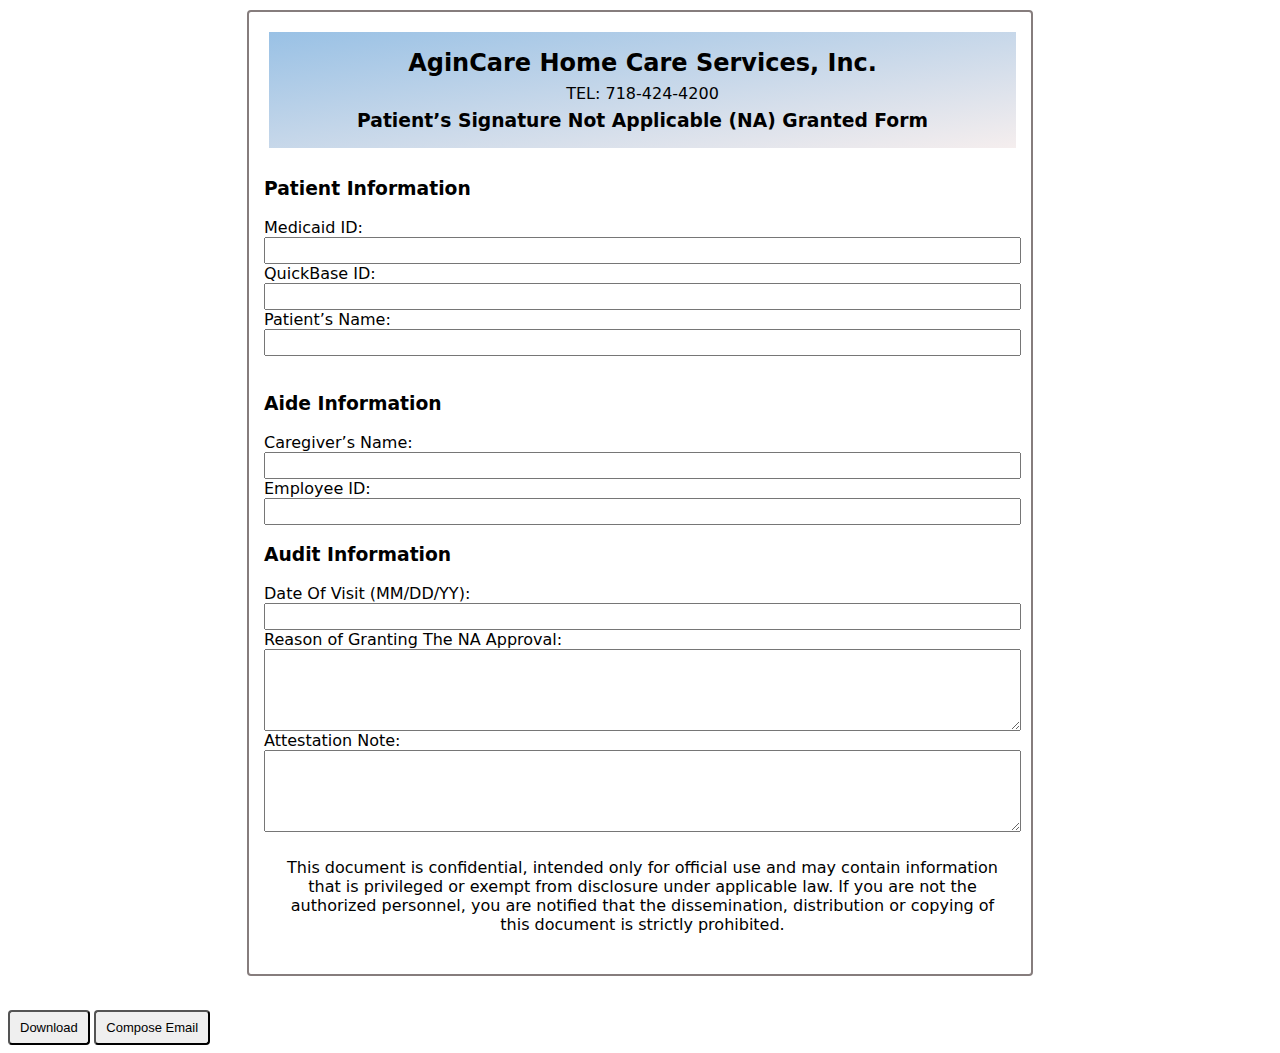
==== index.html @ d2e8d278 "index.html" ====
<html>
<head>
<!-- -------------PDF GENERATEOR --------------- -->

<script src="https://ajax.googleapis.com/ajax/libs/jquery/1.11.3/jquery.min.js"></script>
<link rel="stylesheet" href="https://kendo.cdn.telerik.com/2017.1.223/styles/kendo.common.min.css" />
<script src="https://kendo.cdn.telerik.com/2017.1.223/js/jszip.min.js"></script>
<script src="https://kendo.cdn.telerik.com/2017.1.223/js/kendo.all.min.js"></script>
<link rel="stylesheet" href="styles.css">
</head>
<body>
    
    <div id="example">
    <div class="box wide hidden-on-narrow">
    </div>

    <div class="page-container hidden-on-narrow">
        <div class="pdf-page size-a4">
            <page size="A4">
               
               <!-- PDF CONTENT START -->

               <div class="elem">

    <div class="heading">
    <h2 class="top">AginCare Home Care Services, Inc.</h2>
    <p class="top">TEL: 718-424-4200</p>
    <h3 class="top">Patient’s Signature Not Applicable (NA) Granted Form</h3>
    </div>
    <form id="patientForm">
        <h3 class="menuHeading">Patient Information</h3>
        
        <label for="medicaidID">Medicaid ID:</label>
        <input type="text" class="typeInput" name="medicaidID" ><br>
        <label for="quickBaseID">QuickBase ID:</label>
        <input id="qbID" type="text" class="typeInput" name="quickBaseID" ><br>
        <label for="patientName">Patient’s Name:</label>
        <input type="text" class="typeInput" name="patientName" ><br><br>
        
        <h3 class="menuHeading">Aide Information</h3>
        <label for="caregiverName">Caregiver’s Name:</label>
        <input type="text" class="typeInput" name="caregiverName" >

        <label for="employeeID">Employee ID:</label>
        <input id="wID" type="text" class="typeInput" name="employeeID" >

        <h3 class="menuHeading">Audit Information</h3>
        <label for="dateOfVisit">Date Of Visit (MM/DD/YY):</label>
        <input Id="dt" type="text" class="typeInput" name="dateOfVisit" ><br>

        <label for="reasonOfApproval">Reason of Granting The NA Approval:</label>
        <textarea id="reasonOfApproval" class="typeInput" name="reasonOfApproval" rows="4" cols="50" ></textarea>

        <label for="attestationNote">Attestation Note:</label><br>
        <textarea id="attestationNote" class="typeInput" name="attestationNote" rows="4" cols="50"></textarea><br>

    </form>

    <p class="footer">This document is confidential, intended only for official use and may contain information that is privileged or exempt 
    from disclosure under applicable law. If you are not the authorized personnel, you are notified that the dissemination, 
    distribution or copying of this document is strictly prohibited.</p>

</div>

               <!-- PDF CONTENT END -->
            </page>
           
        </div>
    </div>
    
    <div class="responsive-message"></div>
  <div class="btn">
    <button id="pdf-generate">Download</button>
    <button id="pdf-generate" onclick="composeOutlookEmail()">Compose Email</button>
  </div>


    <!-- Load Pako ZLIB library to enable PDF compression -->
    <!-- <script src="../content/shared/js/pako.min.js"></script> -->


</div>

<script type="text/javascript">
       $('#pdf-generate').click(function(){
         getPDF('.pdf-page');
       })
</script>
<script src="index.js"></script>
</body>
</html>
---- styles.css ----
/*
    Use the DejaVu Sans font for display and embedding in the PDF file.
    The standard PDF fonts have no support for Unicode characters.
*/
.pdf-page {
    font-family: "DejaVu Sans", "Arial", sans-serif;
    
}

* {
    box-sizing: border-box;
}
body {
      font-family: 'Montserrat', sans-serif;
}
page[size="A4"] {  
  width: 790px;
  height: 1000px; 
}
page {
  background: white; 
  display: block;
  margin: 0 auto;
}

.elem {
    
        padding: 10px 10px 0px 15px;
        border: 2px solid rgb(134, 125, 125);
        margin: 10px 2px 10px 2px;
        border-radius: 4px;
        
    }
.heading {
        text-align: center;
        padding: 10px 10px 10px 10px;
        margin: 10px 5px 30px 5px;
        background-image: linear-gradient(to bottom right, rgb(153, 193, 229), rgb(245, 238, 238));  
        /* background-color: rgb(209, 218, 223); */
    }

.footer {
    text-align: center;
        padding: 10px 10px 10px 10px;
        margin: 10px 5px 30px 5px;
}

    .typeInput {
        width: 100%;
        font-size: 18px;
    }
    #patientForm {
        text-align: start;
    }
    #pdf-generate {
        padding: 8px 10px;
        font-size: small;
        border-radius: 4px;
    }
    #pdf-generate:hover {
        background-color: rgb(58, 128, 172);
        
    }

    .top {
        margin: 7px 0px;
    }
    #attestationNote, #reasonOfApproval {
        padding: 0px 10px;
        width: 100%;
    }

    /*
            Use the DejaVu Sans font for display and embedding in the PDF file.
            The standard PDF fonts have no support for Unicode characters.
        */
        .pdf-page {
            font-family: "DejaVu Sans", "Arial", sans-serif;
            
        }
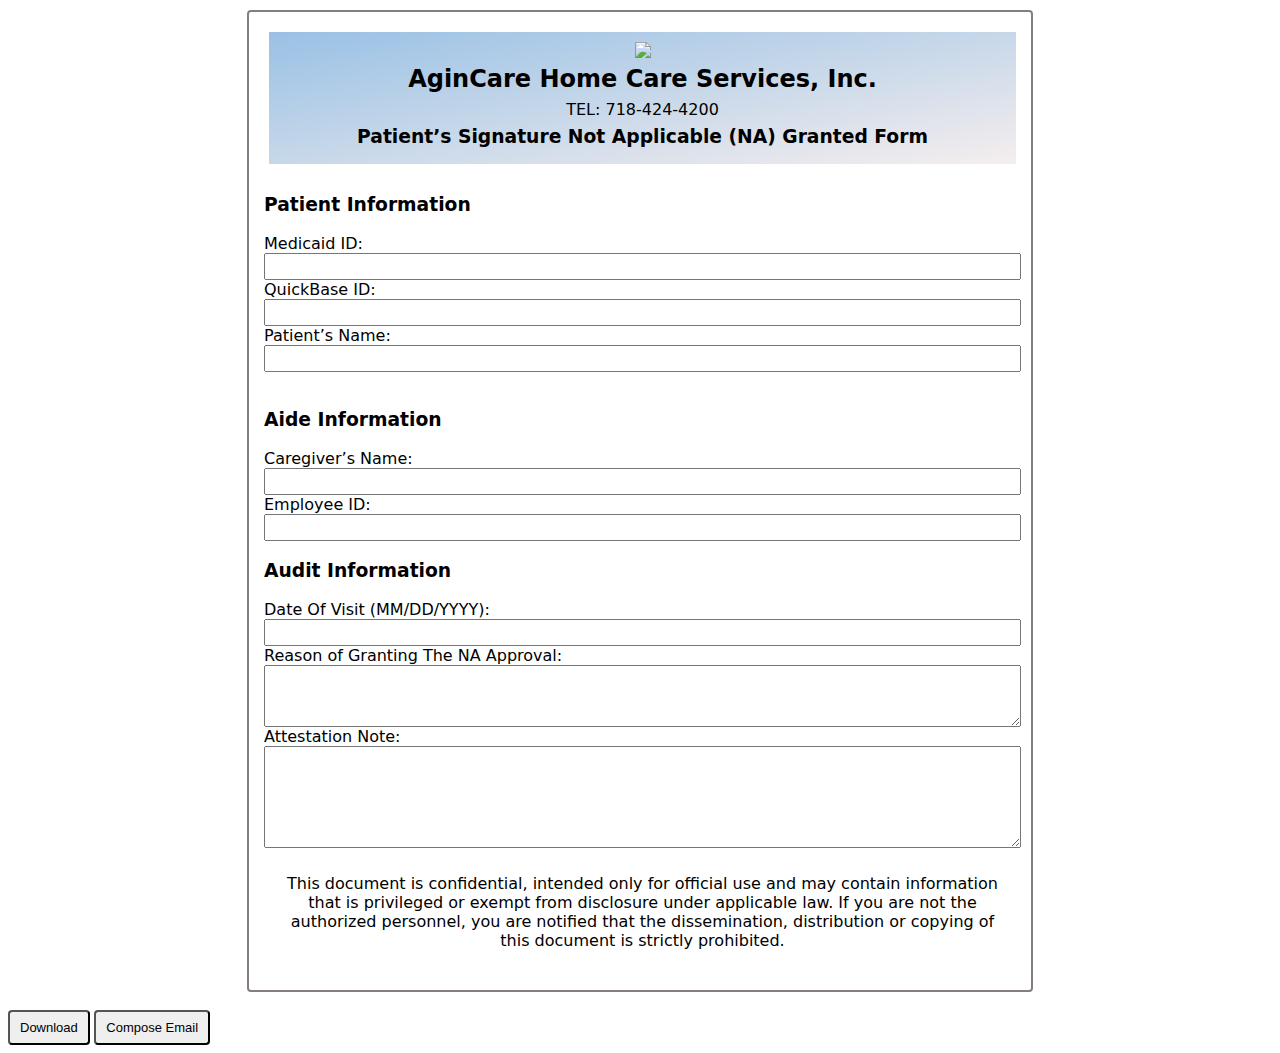
==== commit c8aca810: "Update index.html" ====
--- a/index.html
+++ b/index.html
@@ -23,9 +23,14 @@
                <div class="elem">
 
     <div class="heading">
+    <div class="logo">
+        <img src="alogo.png" >
+    </div>
+    <div class="text">
     <h2 class="top">AginCare Home Care Services, Inc.</h2>
     <p class="top">TEL: 718-424-4200</p>
     <h3 class="top">Patient’s Signature Not Applicable (NA) Granted Form</h3>
+    </div>
     </div>
     <form id="patientForm">
         <h3 class="menuHeading">Patient Information</h3>
@@ -45,14 +50,14 @@
         <input id="wID" type="text" class="typeInput" name="employeeID" >
 
         <h3 class="menuHeading">Audit Information</h3>
-        <label for="dateOfVisit">Date Of Visit (MM/DD/YY):</label>
+        <label for="dateOfVisit">Date Of Visit (MM/DD/YYYY):</label>
         <input Id="dt" type="text" class="typeInput" name="dateOfVisit" ><br>
 
         <label for="reasonOfApproval">Reason of Granting The NA Approval:</label>
-        <textarea id="reasonOfApproval" class="typeInput" name="reasonOfApproval" rows="4" cols="50" ></textarea>
+        <textarea id="reasonOfApproval" type="text" class="typeInput" name="reasonOfApproval" rows="3" ></textarea>
 
         <label for="attestationNote">Attestation Note:</label><br>
-        <textarea id="attestationNote" class="typeInput" name="attestationNote" rows="4" cols="50"></textarea><br>
+        <textarea id="attestationNote" type="text" class="typeInput" name="attestationNote" rows="5"></textarea><br>
 
     </form>
 
@@ -78,7 +83,6 @@
     <!-- Load Pako ZLIB library to enable PDF compression -->
     <!-- <script src="../content/shared/js/pako.min.js"></script> -->
 
-
 </div>
 
 <script type="text/javascript">
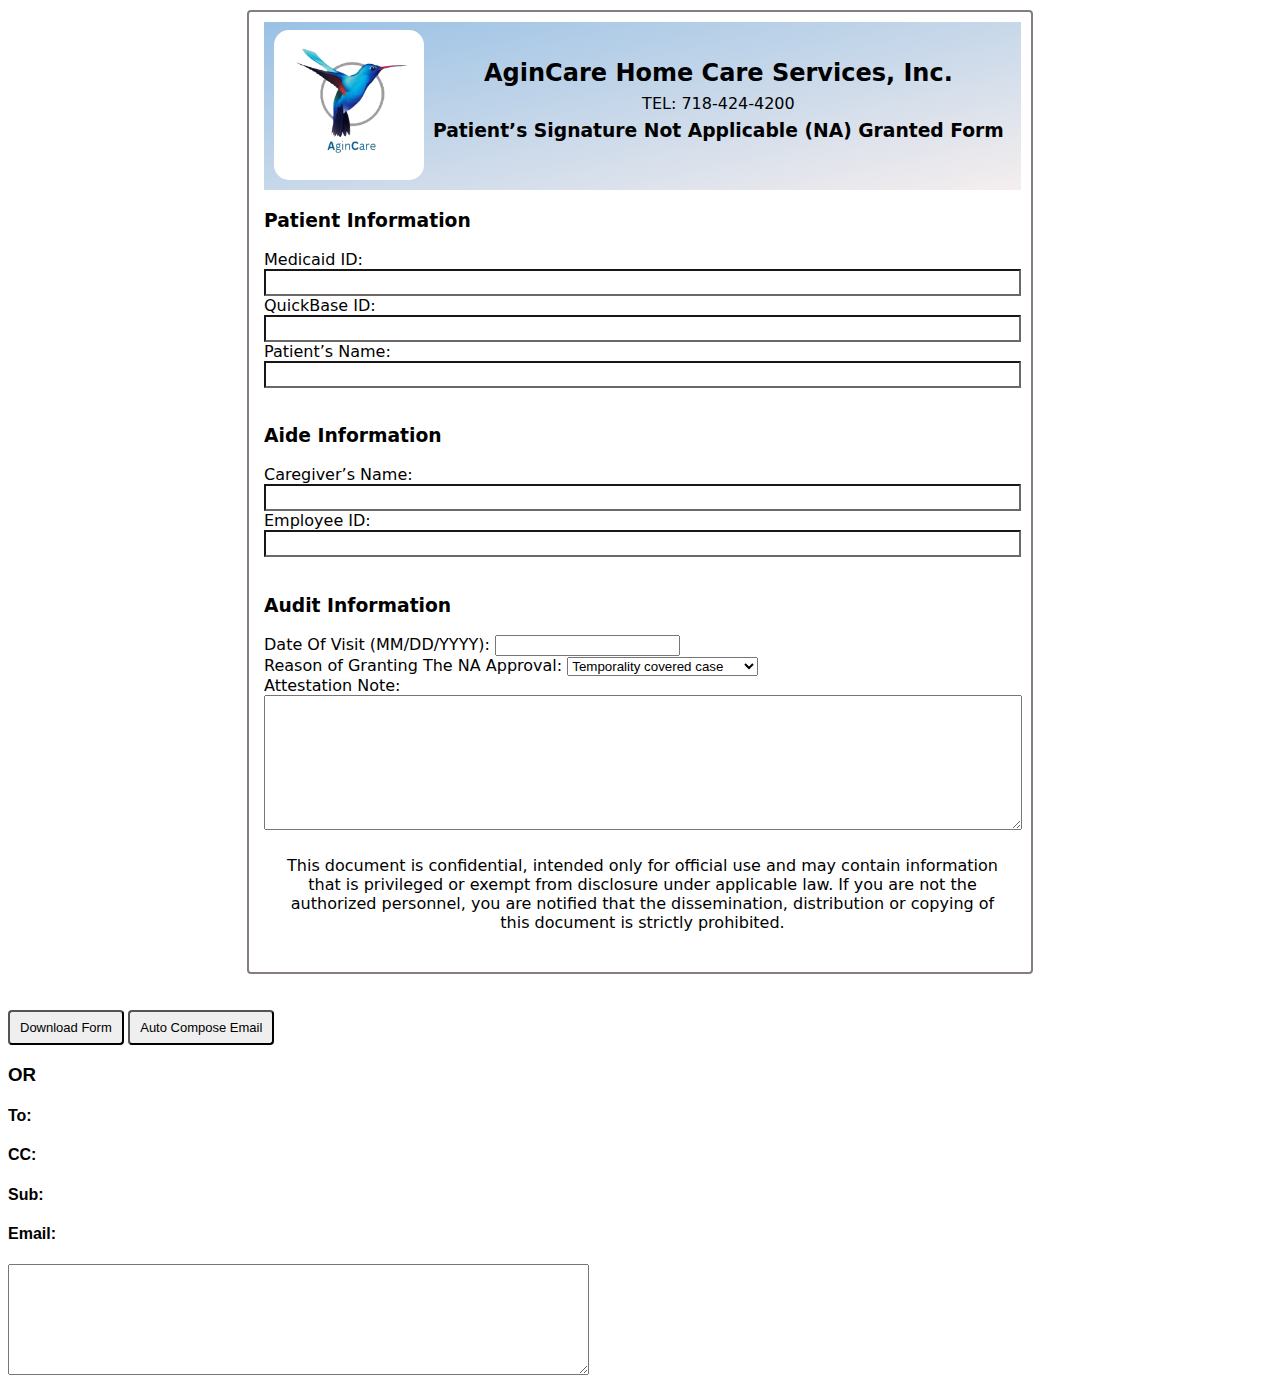
==== commit cf3457cb: "index.html" ====
--- a/index.html
+++ b/index.html
@@ -10,11 +10,10 @@
 </head>
 <body>
     
-    <div id="example">
-    <div class="box wide hidden-on-narrow">
-    </div>
+<div id="example">
+    <!-- <div class="box wide hidden-on-narrow"></div> -->
 
-    <div class="page-container hidden-on-narrow">
+    <!-- <div class="page-container hidden-on-narrow"> -->
         <div class="pdf-page size-a4">
             <page size="A4">
                
@@ -22,64 +21,81 @@
 
                <div class="elem">
 
-    <div class="heading">
-    <div class="logo">
-        <img src="alogo.png" >
-    </div>
-    <div class="text">
-    <h2 class="top">AginCare Home Care Services, Inc.</h2>
-    <p class="top">TEL: 718-424-4200</p>
-    <h3 class="top">Patient’s Signature Not Applicable (NA) Granted Form</h3>
-    </div>
-    </div>
-    <form id="patientForm">
-        <h3 class="menuHeading">Patient Information</h3>
-        
-        <label for="medicaidID">Medicaid ID:</label>
-        <input type="text" class="typeInput" name="medicaidID" ><br>
-        <label for="quickBaseID">QuickBase ID:</label>
-        <input id="qbID" type="text" class="typeInput" name="quickBaseID" ><br>
-        <label for="patientName">Patient’s Name:</label>
-        <input type="text" class="typeInput" name="patientName" ><br><br>
-        
-        <h3 class="menuHeading">Aide Information</h3>
-        <label for="caregiverName">Caregiver’s Name:</label>
-        <input type="text" class="typeInput" name="caregiverName" >
+                <div class="heading">
+                <div class="logo">
+                    <img src="alogo.png" >
+                </div>
+                <div class="text">
+                <h2 class="top">AginCare Home Care Services, Inc.</h2>
+                <p class="top">TEL: 718-424-4200</p>
+                <h3 class="top">Patient’s Signature Not Applicable (NA) Granted Form</h3>
+                </div>
+                </div>
+                <form id="patientForm">
+                    <h3 class="menuHeading">Patient Information</h3>
+                    
+                    <label for="medicaidID">Medicaid ID:</label>
+                    <input type="text" class="typeInput" name="medicaidID" ><br>
+                    <label for="quickBaseID">QuickBase ID:</label>
+                    <input id="qbID" type="text" class="typeInput" name="quickBaseID" ><br>
+                    <label for="patientName">Patient’s Name:</label>
+                    <input type="text" class="typeInput" name="patientName" ><br><br>
+                    
+                    <h3 class="menuHeading">Aide Information</h3>
+                    <label for="caregiverName">Caregiver’s Name:</label>
+                    <input type="text" class="typeInput" name="caregiverName" >
+                    <label for="employeeID">Employee ID:</label>
+                    <input id="wID" type="text" class="typeInput" name="employeeID" ><br><br>
 
-        <label for="employeeID">Employee ID:</label>
-        <input id="wID" type="text" class="typeInput" name="employeeID" >
+                    <h3 class="menuHeading">Audit Information</h3>
+                  <div class="datediv">
+                    <label for="dateOfVisit" class="datelabel" >Date Of Visit (MM/DD/YYYY):</label>
+                    <input Id="dt" type="text" class="datepicker" name="dateOfVisit" ><br>
+                  </div>
 
-        <h3 class="menuHeading">Audit Information</h3>
-        <label for="dateOfVisit">Date Of Visit (MM/DD/YYYY):</label>
-        <input Id="dt" type="text" class="typeInput" name="dateOfVisit" ><br>
+                  <div class="resondiv">
+                    <label for="reasonOfApproval" class="reasonlable">Reason of Granting The NA Approval:</label>
+                    <select id="reason" name="reason" required="">
+                      <option value=" Temporality covered case.">Temporality covered case</option>
+                      <option value=" Not returning longer.">Not returning longer</option>
+                      <option value=" Patient is blind.">Patient is blind</option>
+                      <option value=" PT is disable.">PT is disable</option>
+                      <option value=" PT Hospitalized.">PT Hospitalized</option>
+                      <option value=" PT passed away.">PT passed away</option>
+                      <option value=" No access to Patient's home.">No access to Patient's home</option>
+                  </select><br>
+                </div>
 
-        <label for="reasonOfApproval">Reason of Granting The NA Approval:</label>
-        <textarea id="reasonOfApproval" type="text" class="typeInput" name="reasonOfApproval" rows="3" ></textarea>
+                    <label for="attestationNote">Attestation Note:</label><br>
+                    <textarea id="attestationNote" type="text" class="typeInputf" name="attestationNote" rows="7"></textarea><br>
 
-        <label for="attestationNote">Attestation Note:</label><br>
-        <textarea id="attestationNote" type="text" class="typeInput" name="attestationNote" rows="5"></textarea><br>
+                </form>
 
-    </form>
+                <p class="footer">This document is confidential, intended only for official use and may contain information that is privileged or exempt 
+                from disclosure under applicable law. If you are not the authorized personnel, you are notified that the dissemination, 
+                distribution or copying of this document is strictly prohibited.</p>
 
-    <p class="footer">This document is confidential, intended only for official use and may contain information that is privileged or exempt 
-    from disclosure under applicable law. If you are not the authorized personnel, you are notified that the dissemination, 
-    distribution or copying of this document is strictly prohibited.</p>
-
-</div>
+            </div>
 
                <!-- PDF CONTENT END -->
             </page>
            
+        <!-- </div> -->
+
+    
+    
+    <!-- <div class="responsive-message"></div> -->
+        
+</div>
+        <div class="btn">
+          <button id="pdf-generate" class="btnDownload">Download Form</button>
+          <button id="pdf-generate" class="btnCompose" onclick="composeOutlookEmail()">Auto Compose Email</button>
+          <h3 class="or">OR</h3>
+          <div class="emailPur"><h4>To:</h4><h4 class="cpyclick" id="TO"></h4></div>
+          <div class="emailPur"><h4>CC:</h4><h4 class="cpyclick" id="Cc"></h4></div>
+          <div class="emailPur"><h4>Sub:</h4><h4 class="cpyclick" id="sub"></h4></div>
+          <div class="emailPur"><h4>Email:</h4><textarea id="ebody" type="text" class="cpyclick" name="body" cols="70" rows="7" readonly></textarea></div>
         </div>
-    </div>
-    
-    <div class="responsive-message"></div>
-  <div class="btn">
-    <button id="pdf-generate">Download</button>
-    <button id="pdf-generate" onclick="composeOutlookEmail()">Compose Email</button>
-  </div>
-
-
     <!-- Load Pako ZLIB library to enable PDF compression -->
     <!-- <script src="../content/shared/js/pako.min.js"></script> -->
 
@@ -93,3 +109,4 @@
 <script src="index.js"></script>
 </body>
 </html>
+
--- a/styles.css
+++ b/styles.css
@@ -23,8 +23,12 @@
   margin: 0 auto;
 }
 
+label {
+    font-weight: 500;
+    
+}
+
 .elem {
-    
         padding: 10px 10px 0px 15px;
         border: 2px solid rgb(134, 125, 125);
         margin: 10px 2px 10px 2px;
@@ -32,12 +36,30 @@
         
     }
 .heading {
+        display: flex;
+        background-image: linear-gradient(to bottom right, rgb(153, 193, 229), rgb(245, 238, 238));  
+        margin: 0px 0px 20px 0px;
+    }
+.text  {
         text-align: center;
-        padding: 10px 10px 10px 10px;
-        margin: 10px 5px 30px 5px;
-        background-image: linear-gradient(to bottom right, rgb(153, 193, 229), rgb(245, 238, 238));  
-        /* background-color: rgb(209, 218, 223); */
-    }
+        padding: 30px 0px 0px 5px;
+        /* margin: 10px 0px 0px 15px; */
+        /* background-color: bisque; */
+}
+
+
+.logo {
+   align-items: center;
+   padding: 8px 4px 10px 10px;
+   /* margin: 10px 10px 10px 10px; */
+   /* background-color: rgb(148, 116, 55); */
+}
+
+.logo img {
+    border-radius: 10%;
+    width: 150px;
+    background-color: white;
+}
 
 .footer {
     text-align: center;
@@ -48,8 +70,10 @@
     .typeInput {
         width: 100%;
         font-size: 18px;
+        border-color: rgb(109, 104, 104);
     }
     #patientForm {
+        margin-top: 10px;
         text-align: start;
     }
     #pdf-generate {
@@ -66,8 +90,11 @@
         margin: 7px 0px;
     }
     #attestationNote, #reasonOfApproval {
-        padding: 0px 10px;
-        width: 100%;
+        padding: 0px 10px 0px 0px;
+        margin: 0px 10px 0px 0px;
+        width: 758px;
+        font-family: "DejaVu Sans", "Arial", sans-serif;
+        font-size: medium;
     }
 
     /*
@@ -77,4 +104,4 @@
         .pdf-page {
             font-family: "DejaVu Sans", "Arial", sans-serif;
             
-        }+        }
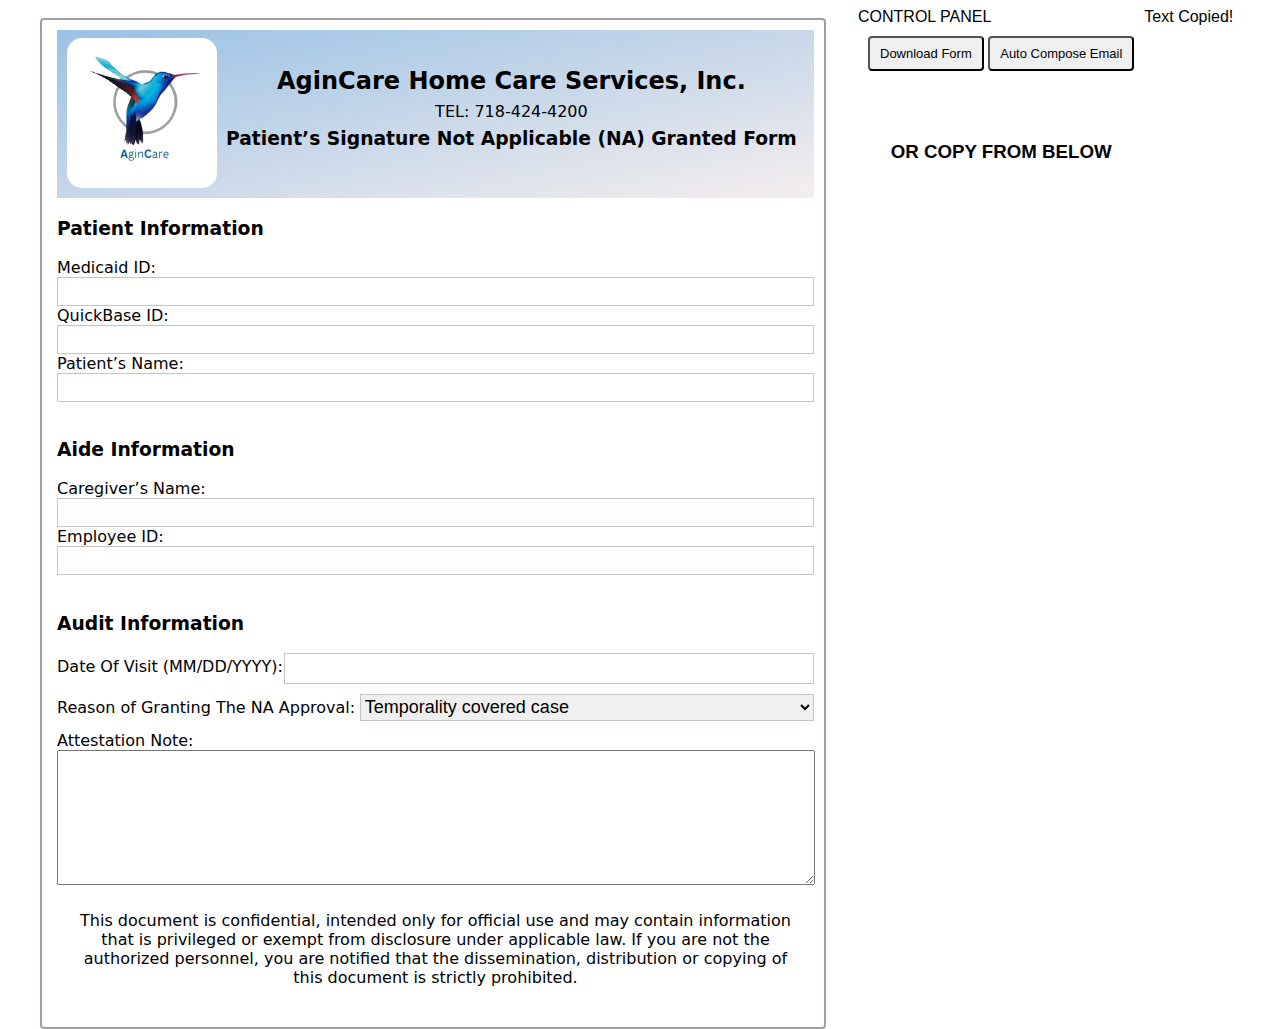
==== commit 33541a2b: "index.html" ====
--- a/index.html
+++ b/index.html
@@ -11,16 +11,9 @@
 <body>
     
 <div id="example">
-    <!-- <div class="box wide hidden-on-narrow"></div> -->
-
-    <!-- <div class="page-container hidden-on-narrow"> -->
         <div class="pdf-page size-a4">
             <page size="A4">
-               
-               <!-- PDF CONTENT START -->
-
                <div class="elem">
-
                 <div class="heading">
                 <div class="logo">
                     <img src="alogo.png" >
@@ -33,79 +26,60 @@
                 </div>
                 <form id="patientForm">
                     <h3 class="menuHeading">Patient Information</h3>
-                    
                     <label for="medicaidID">Medicaid ID:</label>
-                    <input type="text" class="typeInput" name="medicaidID" ><br>
+                    <input type="text" class="typeInput" name="medicaidID" required><br>
                     <label for="quickBaseID">QuickBase ID:</label>
-                    <input id="qbID" type="text" class="typeInput" name="quickBaseID" ><br>
+                    <input id="qbID" type="text" class="typeInput" name="quickBaseID" required><br>
                     <label for="patientName">Patient’s Name:</label>
-                    <input type="text" class="typeInput" name="patientName" ><br><br>
-                    
+                    <input type="text" class="typeInput" name="patientName" required><br><br>
                     <h3 class="menuHeading">Aide Information</h3>
                     <label for="caregiverName">Caregiver’s Name:</label>
-                    <input type="text" class="typeInput" name="caregiverName" >
+                    <input type="text" class="typeInput" name="caregiverName" required>
                     <label for="employeeID">Employee ID:</label>
-                    <input id="wID" type="text" class="typeInput" name="employeeID" ><br><br>
-
+                    <input id="wID" type="text" class="typeInput" name="employeeID" required><br><br>
                     <h3 class="menuHeading">Audit Information</h3>
                   <div class="datediv">
                     <label for="dateOfVisit" class="datelabel" >Date Of Visit (MM/DD/YYYY):</label>
-                    <input Id="dt" type="text" class="datepicker" name="dateOfVisit" ><br>
+                    <!-- <input id="dt" type="text" class="datepicker" name="dateOfVisit" oninput="autoSeparateDate(this)" maxlength="5" required><br> -->
+                    <input id="dt" type="text" class="datepicker" name="dateOfVisit" oninput="autoSeparateDate(this)" maxlength="10" required><br>
                   </div>
-
                   <div class="resondiv">
                     <label for="reasonOfApproval" class="reasonlable">Reason of Granting The NA Approval:</label>
                     <select id="reason" name="reason" required="">
                       <option value=" Temporality covered case.">Temporality covered case</option>
                       <option value=" Not returning longer.">Not returning longer</option>
                       <option value=" Patient is blind.">Patient is blind</option>
-                      <option value=" PT is disable.">PT is disable</option>
-                      <option value=" PT Hospitalized.">PT Hospitalized</option>
-                      <option value=" PT passed away.">PT passed away</option>
+                      <option value=" Patient is disable.">Patient is disable</option>
+                      <option value=" Patient Hospitalized.">Patient Hospitalized</option>
+                      <option value=" Patient passed away.">Patient passed away</option>
                       <option value=" No access to Patient's home.">No access to Patient's home</option>
                   </select><br>
                 </div>
-
                     <label for="attestationNote">Attestation Note:</label><br>
-                    <textarea id="attestationNote" type="text" class="typeInputf" name="attestationNote" rows="7"></textarea><br>
-
+                    <textarea id="attestationNote" type="text" class="typeInputf" name="attestationNote" rows="7" required></textarea><br>
                 </form>
-
                 <p class="footer">This document is confidential, intended only for official use and may contain information that is privileged or exempt 
                 from disclosure under applicable law. If you are not the authorized personnel, you are notified that the dissemination, 
                 distribution or copying of this document is strictly prohibited.</p>
-
             </div>
-
-               <!-- PDF CONTENT END -->
             </page>
-           
-        <!-- </div> -->
-
-    
-    
-    <!-- <div class="responsive-message"></div> -->
-        
 </div>
-        <div class="btn">
-          <button id="pdf-generate" class="btnDownload">Download Form</button>
-          <button id="pdf-generate" class="btnCompose" onclick="composeOutlookEmail()">Auto Compose Email</button>
-          <h3 class="or">OR</h3>
-          <div class="emailPur"><h4>To:</h4><h4 class="cpyclick" id="TO"></h4></div>
-          <div class="emailPur"><h4>CC:</h4><h4 class="cpyclick" id="Cc"></h4></div>
-          <div class="emailPur"><h4>Sub:</h4><h4 class="cpyclick" id="sub"></h4></div>
-          <div class="emailPur"><h4>Email:</h4><textarea id="ebody" type="text" class="cpyclick" name="body" cols="70" rows="7" readonly></textarea></div>
-        </div>
-    <!-- Load Pako ZLIB library to enable PDF compression -->
-    <!-- <script src="../content/shared/js/pako.min.js"></script> -->
-
+      <div class="control">
+          <div class="cntPanel">CONTROL PANEL</div>
+          <div class="btn">
+            <button id="pdf-generate" onclick="validateAndDownloadEmail()">Download Form</button>
+            <button id="pdf-generate" onclick="validateAndComposeEmail()">Auto Compose Email</button>
+          </div>
+          <h3 class="or">OR COPY FROM BELOW</h3>
+          <div class="emailDetail">
+            <div class="emailPur"><h4>To:</h4><h4 class="cpyclick" id="TO" onclick="showCustomNotification('Text Copied!',2000)"></h4></div>
+            <div class="emailPur"><h4>CC:</h4><h4 class="cpyclick" id="Cc" onclick="showCustomNotification('Text Copied!',2000)"></h4></div>
+            <div class="emailPur"><h4>Sub:</h4><h4 class="cpyclick" id="sub" onclick="showCustomNotification('Text Copied!',2000)"></h4></div>
+            <div class="emailPur"><h4>Email:</h4><textarea id="ebody" type="text" class="cpyclick" name="body" cols="70" rows="7" readonly onclick="showCustomNotification('Text Copied!',2000)"></textarea></div>
+          </div>
+      </div>
+      <div id="custom-notification" class="hidden">Text Copied!</div>
 </div>
-
-<script type="text/javascript">
-       $('#pdf-generate').click(function(){
-         getPDF('.pdf-page');
-       })
-</script>
 <script src="index.js"></script>
 </body>
 </html>
--- a/styles.css
+++ b/styles.css
@@ -7,6 +7,12 @@
     
 }
 
+#example{
+    display: flex;
+}
+
+
+
 * {
     box-sizing: border-box;
 }
@@ -30,7 +36,7 @@
 
 .elem {
         padding: 10px 10px 0px 15px;
-        border: 2px solid rgb(134, 125, 125);
+        border: 2px solid rgb(163, 157, 157);
         margin: 10px 2px 10px 2px;
         border-radius: 4px;
         
@@ -43,16 +49,12 @@
 .text  {
         text-align: center;
         padding: 30px 0px 0px 5px;
-        /* margin: 10px 0px 0px 15px; */
-        /* background-color: bisque; */
 }
 
 
 .logo {
    align-items: center;
    padding: 8px 4px 10px 10px;
-   /* margin: 10px 10px 10px 10px; */
-   /* background-color: rgb(148, 116, 55); */
 }
 
 .logo img {
@@ -67,10 +69,44 @@
         margin: 10px 5px 30px 5px;
 }
 
-    .typeInput {
+.datepicker {
+    width: 70%;
+    padding: 4px 3px;
+    font-size: 18px;
+    border: 1px solid rgb(201, 195, 195);
+}
+
+.datelabel{
+    width: 30%;
+    padding: 4px 0px;
+}
+
+.datediv {
+    display: flex;
+}
+
+.resondiv{
+    display: flex;
+    margin: 10px 0px;
+}
+
+.reasonlable{
+    width: 40%;
+    padding: 4px 0px;
+}
+
+#reason {
+    cursor: pointer;
+    width: 60%;
+    font-size: 18px;
+    border: 1px solid rgb(201, 195, 195);
+} 
+
+.typeInput {
         width: 100%;
         font-size: 18px;
-        border-color: rgb(109, 104, 104);
+        border: 1px solid rgb(201, 195, 195);
+        padding: 3px 3px;
     }
     #patientForm {
         margin-top: 10px;
@@ -82,15 +118,41 @@
         border-radius: 4px;
     }
     #pdf-generate:hover {
-        background-color: rgb(58, 128, 172);
-        
+        background-color: rgb(187, 220, 250);
+    }
+
+    .btn {
+        margin: 10px;
+        width: 100%;
+    }
+
+    .or{
+        text-align: center;
+        margin: 70px 0px;
+        
+    }
+
+    .emailPur {
+        display: flex;
+        display: none;
+    }
+
+    .btnDownload, .btnCompose {
+     cursor: pointer;
+     width: 100%;
+     margin: 5px 0px;
+     padding: 20px 10px;
+     font-size: 18px;
+     font-weight: 700;
+     color: rgb(0, 0, 0);
+     border-radius: 5px;
     }
 
     .top {
         margin: 7px 0px;
     }
     #attestationNote, #reasonOfApproval {
-        padding: 0px 10px 0px 0px;
+        padding: 0px 10px 0px 5px;
         margin: 0px 10px 0px 0px;
         width: 758px;
         font-family: "DejaVu Sans", "Arial", sans-serif;
@@ -103,5 +165,36 @@
         */
         .pdf-page {
             font-family: "DejaVu Sans", "Arial", sans-serif;
+            margin: 0px 30px;
             
         }
+
+        .cpyclick {
+            cursor: pointer;
+            transition: font-size 0.3s, color 0.3s; 
+             padding: 0px 0px 10px 10px; 
+        }
+        
+        .cpyclick:hover {
+            font-size: 16px; 
+            color: blue; /* Change text color to blue on hover */
+        }
+        
+       
+
+        #TO {
+            cursor: pointer; /* Show a pointer cursor on hover */
+        }
+        
+        #TO:hover::before {
+            content: attr(title); /* Display the hover message as a pseudo-element before the text */
+            position: absolute;
+            background: #333;
+            color: #fff;
+            padding: 5px;
+            border-radius: 5px;
+            font-size: 12px;
+            left: -5px;
+            top: -25px;
+        }
+        
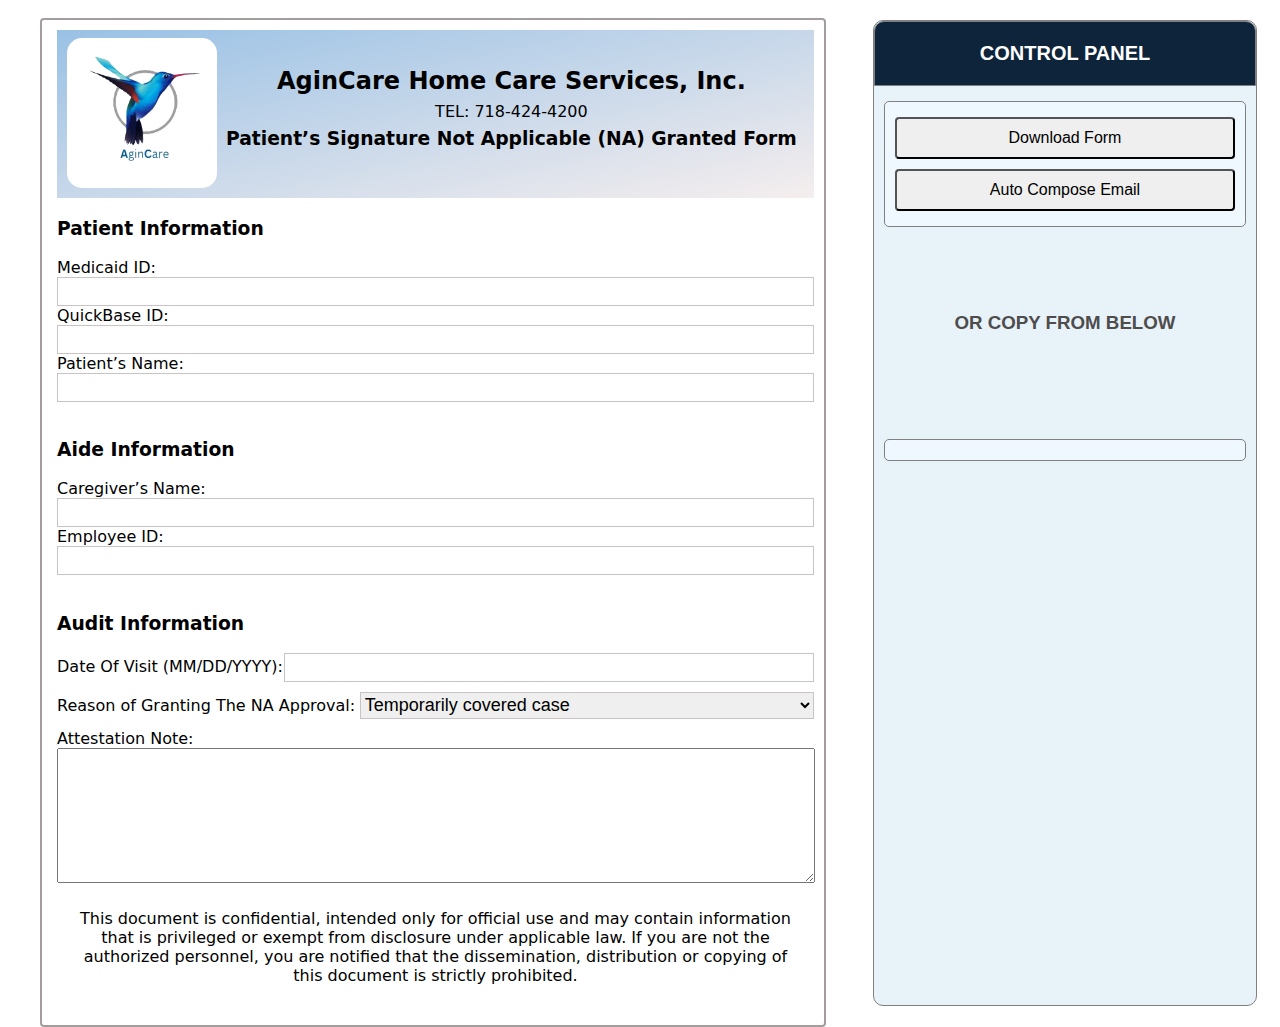
==== commit 18c99602: "Update index.html" ====
--- a/index.html
+++ b/index.html
@@ -46,7 +46,7 @@
                   <div class="resondiv">
                     <label for="reasonOfApproval" class="reasonlable">Reason of Granting The NA Approval:</label>
                     <select id="reason" name="reason" required="">
-                      <option value=" Temporality covered case.">Temporality covered case</option>
+                      <option value=" temporarily covered case.">Temporarily covered case</option>
                       <option value=" Not returning longer.">Not returning longer</option>
                       <option value=" Patient is blind.">Patient is blind</option>
                       <option value=" Patient is disable.">Patient is disable</option>
--- a/styles.css
+++ b/styles.css
@@ -1,18 +1,10 @@
-/*
-    Use the DejaVu Sans font for display and embedding in the PDF file.
-    The standard PDF fonts have no support for Unicode characters.
-*/
 .pdf-page {
     font-family: "DejaVu Sans", "Arial", sans-serif;
-    
 }
 
 #example{
     display: flex;
 }
-
-
-
 * {
     box-sizing: border-box;
 }
@@ -74,6 +66,7 @@
     padding: 4px 3px;
     font-size: 18px;
     border: 1px solid rgb(201, 195, 195);
+    font-weight: 500;    
 }
 
 .datelabel{
@@ -113,22 +106,54 @@
         text-align: start;
     }
     #pdf-generate {
-        padding: 8px 10px;
-        font-size: small;
+        cursor: pointer;
+        width: 100%;
+        margin: 5px 0px;
+        padding: 10px 10px;
+        font-size: medium;
         border-radius: 4px;
     }
     #pdf-generate:hover {
-        background-color: rgb(187, 220, 250);
-    }
-
+        background-color: rgb(13, 36, 58);
+        color: white;
+    }
+
+    .control {
+        display: flex;
+        flex-direction: column;
+        background-color: rgb(231, 243, 248);
+        border: 1px solid gray;
+        border-radius: 10px;
+        margin: 12px 15px;
+        width: 100%;
+    }
+    
     .btn {
-        margin: 10px;
-        width: 100%;
-    }
+        display: flex;
+        flex-direction: column;
+        padding: 10px;
+        width: 95%;
+        border-radius: 5px;
+        border: 1px solid gray;
+        background-color: aliceblue;
+        margin: 15px auto; /* Horizontally center the content */
+    }
+    .cntPanel{
+        text-align: center;
+        padding: 20px;
+        font-size: 20px;
+        font-weight: 600;
+        border-radius: 10px 10px 0px 0px;
+        border: 1px solid gray;
+        background-color: rgb(13, 36, 58);
+        color: white;
+    }
+
 
     .or{
         text-align: center;
         margin: 70px 0px;
+        color: rgb(78, 76, 76);
         
     }
 
@@ -137,32 +162,33 @@
         display: none;
     }
 
-    .btnDownload, .btnCompose {
-     cursor: pointer;
-     width: 100%;
-     margin: 5px 0px;
-     padding: 20px 10px;
-     font-size: 18px;
-     font-weight: 700;
-     color: rgb(0, 0, 0);
-     border-radius: 5px;
-    }
-
+    .emailDetail{
+        display: flex;
+        flex-direction: column;
+        padding: 10px 10px;
+        margin: 35px auto;
+        width: 95%;
+        border-radius: 5px;
+        border: 1px solid gray;
+        background-color: aliceblue;
+    }
     .top {
         margin: 7px 0px;
     }
-    #attestationNote, #reasonOfApproval {
+    #attestationNote {
         padding: 0px 10px 0px 5px;
         margin: 0px 10px 0px 0px;
         width: 758px;
         font-family: "DejaVu Sans", "Arial", sans-serif;
         font-size: medium;
     }
-
-    /*
-            Use the DejaVu Sans font for display and embedding in the PDF file.
-            The standard PDF fonts have no support for Unicode characters.
-        */
+    #dt {
+        /* padding: 0px 10px 0px 5px; */
+        /* margin: 0px 10px 0px 0px; */
+        /* width: 758px; */
+        font-family: "DejaVu Sans", "Arial", sans-serif;
+        font-size: medium;
+    }
         .pdf-page {
             font-family: "DejaVu Sans", "Arial", sans-serif;
             margin: 0px 30px;
@@ -176,8 +202,9 @@
         }
         
         .cpyclick:hover {
-            font-size: 16px; 
-            color: blue; /* Change text color to blue on hover */
+            
+            background-color:  rgb(13, 36, 58);
+            color: white;
         }
         
        
@@ -185,7 +212,10 @@
         #TO {
             cursor: pointer; /* Show a pointer cursor on hover */
         }
-        
+
+        #ebody{
+            font-weight: 700;
+        }
         #TO:hover::before {
             content: attr(title); /* Display the hover message as a pseudo-element before the text */
             position: absolute;
@@ -197,4 +227,15 @@
             left: -5px;
             top: -25px;
         }
-        
+        #custom-notification {
+            display: none;
+            position: fixed;
+            text-align: center;
+            top: 0; /* Position at the top */
+            left: 50%; /* Center horizontally */
+            transform: translateX(-50%); /* Center horizontally */
+            background-color: maroon;
+            color: #fff;
+            padding: 10px;
+            border-radius: 5px;
+        }
